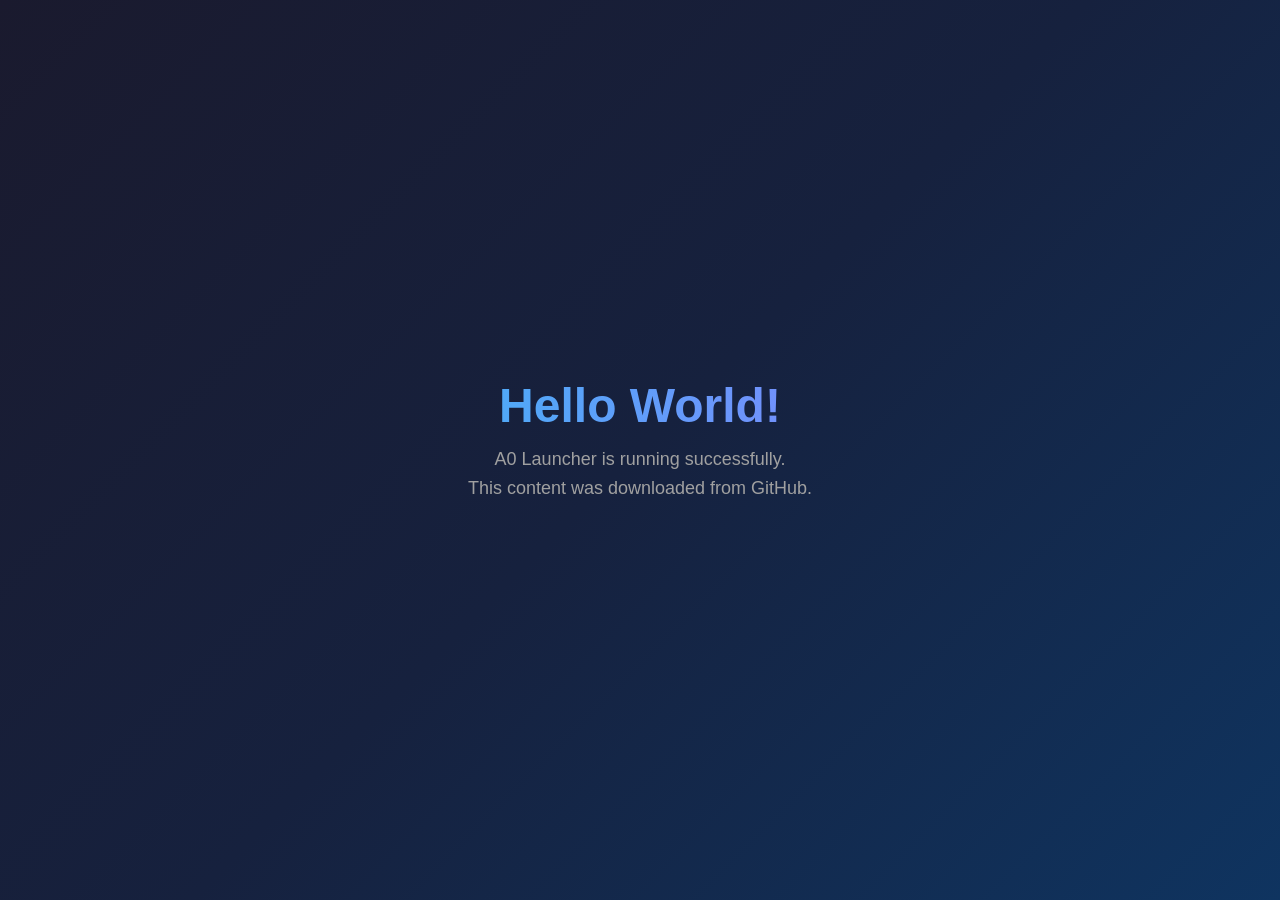
==== app/index.html @ da3a593f "feat: implement Electron desktop shell with dynamic content updates Initial Electron app shell for A" ====
<!DOCTYPE html>
<html lang="en">
<head>
    <meta charset="UTF-8">
    <meta name="viewport" content="width=device-width, initial-scale=1.0">
    <meta http-equiv="Content-Security-Policy" content="default-src 'self'; style-src 'self' 'unsafe-inline'">
    <title>A0 Launcher</title>
    <style>
        * {
            margin: 0;
            padding: 0;
            box-sizing: border-box;
        }
        body {
            font-family: -apple-system, BlinkMacSystemFont, 'Segoe UI', Roboto, Oxygen, Ubuntu, sans-serif;
            background: linear-gradient(135deg, #1a1a2e 0%, #16213e 50%, #0f3460 100%);
            color: #e4e4e4;
            min-height: 100vh;
            display: flex;
            flex-direction: column;
            align-items: center;
            justify-content: center;
        }
        .container {
            text-align: center;
            padding: 40px;
        }
        h1 {
            font-size: 48px;
            font-weight: 700;
            margin-bottom: 16px;
            background: linear-gradient(90deg, #4dabf7, #748ffc);
            -webkit-background-clip: text;
            -webkit-text-fill-color: transparent;
            background-clip: text;
        }
        p {
            font-size: 18px;
            color: #a0a0a0;
            margin-bottom: 8px;
        }
        .version {
            font-size: 14px;
            color: #666;
            margin-top: 24px;
        }
    </style>
</head>
<body>
    <div class="container">
        <h1>Hello World!</h1>
        <p>A0 Launcher is running successfully.</p>
        <p>This content was downloaded from GitHub.</p>
        <p class="version" id="version"></p>
    </div>
    <script>
        (async () => {
            const version = await window.electronAPI?.getContentVersion?.();
            if (version) {
                document.getElementById('version').textContent = `Content version: ${version}`;
            }
        })();
    </script>
</body>
</html>
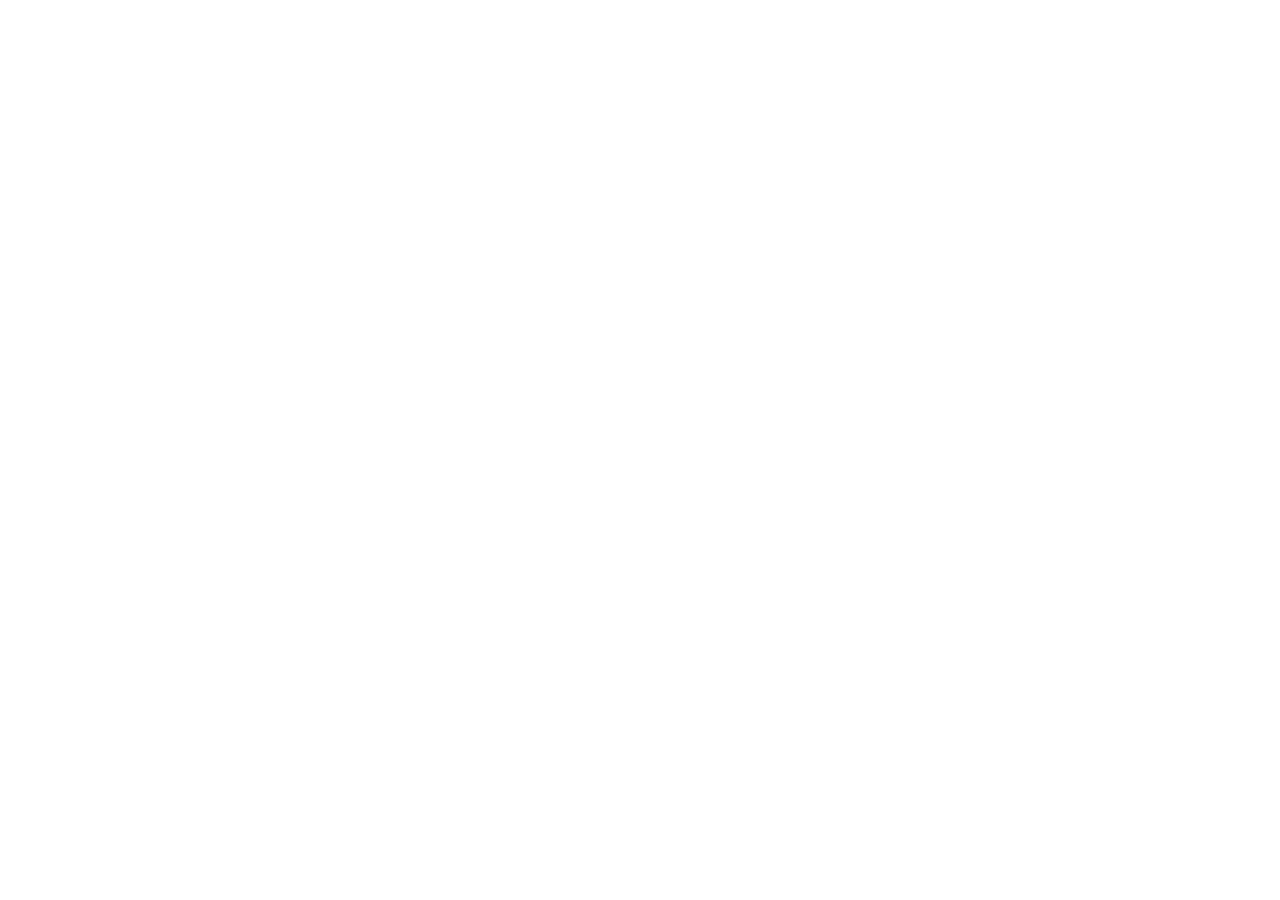
==== commit 7c2e2ae3: "feat: embed A0 instances as launcher tabs and add Logs panel Adds a bottom-dock Logs panel beside th" ====
--- a/app/index.html
+++ b/app/index.html
@@ -1,65 +1,64 @@
 <!DOCTYPE html>
 <html lang="en">
+
 <head>
-    <meta charset="UTF-8">
-    <meta name="viewport" content="width=device-width, initial-scale=1.0">
-    <meta http-equiv="Content-Security-Policy" content="default-src 'self'; style-src 'self' 'unsafe-inline'">
-    <title>A0 Launcher</title>
-    <style>
-        * {
-            margin: 0;
-            padding: 0;
-            box-sizing: border-box;
-        }
-        body {
-            font-family: -apple-system, BlinkMacSystemFont, 'Segoe UI', Roboto, Oxygen, Ubuntu, sans-serif;
-            background: linear-gradient(135deg, #1a1a2e 0%, #16213e 50%, #0f3460 100%);
-            color: #e4e4e4;
-            min-height: 100vh;
-            display: flex;
-            flex-direction: column;
-            align-items: center;
-            justify-content: center;
-        }
-        .container {
-            text-align: center;
-            padding: 40px;
-        }
-        h1 {
-            font-size: 48px;
-            font-weight: 700;
-            margin-bottom: 16px;
-            background: linear-gradient(90deg, #4dabf7, #748ffc);
-            -webkit-background-clip: text;
-            -webkit-text-fill-color: transparent;
-            background-clip: text;
-        }
-        p {
-            font-size: 18px;
-            color: #a0a0a0;
-            margin-bottom: 8px;
-        }
-        .version {
-            font-size: 14px;
-            color: #666;
-            margin-top: 24px;
-        }
-    </style>
+  <meta charset="UTF-8">
+  <meta name="viewport" content="width=device-width, initial-scale=1.0">
+  <meta http-equiv="Content-Security-Policy"
+    content="default-src 'self' a0app:; script-src 'self' a0app: 'unsafe-inline' 'unsafe-eval' blob:; style-src 'self' a0app: 'unsafe-inline'; img-src 'self' a0app: data: blob:; font-src 'self' a0app: data:; connect-src 'self' a0app:; worker-src 'self' blob:;">
+  <title>Agent Zero</title>
+
+  <!-- A0 UI Core styles -->
+  <link rel="stylesheet" href="a0ui/index.css">
+  <link rel="stylesheet" href="a0ui/css/buttons.css">
+  <link rel="stylesheet" href="a0ui/css/modals.css">
+
+  <!-- Material Symbols (local font) -->
+  <link rel="stylesheet" href="a0ui/vendor/google/google-icons.css">
+
+  <!-- Ace editor (for components that display code) -->
+  <script defer src="a0ui/vendor/ace-min/ace.js"></script>
+  <link rel="stylesheet" href="a0ui/vendor/ace/ace.min.css">
+
+  <!-- A0 UI Core framework init (loads Alpine + component system + modals) -->
+  <script type="module" src="a0ui/js/initFw.js"></script>
+
+  <!-- Launcher docker manager UI -->
+  <link rel="stylesheet" href="docker_manager.css">
 </head>
-<body>
-    <div class="container">
-        <h1>Hello World!</h1>
-        <p>A0 Launcher is running successfully.</p>
-        <p>This content was downloaded from GitHub.</p>
-        <p class="version" id="version"></p>
+
+<body class="dark-mode device-pointer" x-data>
+  <div id="a0TabStrip" class="a0-tabstrip" hidden></div>
+  <div class="dm-page">
+    <div class="dm-header">
+      <x-component path="components/docker-manager/status-header/index.html"></x-component>
+      <x-component path="components/docker-manager/onboarding/index.html"></x-component>
     </div>
-    <script>
-        (async () => {
-            const version = await window.electronAPI?.getContentVersion?.();
-            if (version) {
-                document.getElementById('version').textContent = `Content version: ${version}`;
-            }
-        })();
-    </script>
+    <div class="dm-layout">
+      <x-component path="components/docker-manager/sidebar/index.html"></x-component>
+      <main class="dm-main">
+        <div class="dm-tab-content active" data-tab="installs">
+          <x-component path="components/docker-manager/official-versions/index.html"></x-component>
+          <x-component path="components/docker-manager/help/index.html"></x-component>
+        </div>
+        <div class="dm-tab-content" data-tab="sessions">
+          <x-component path="components/docker-manager/local-testing/index.html"></x-component>
+        </div>
+        <div class="dm-tab-content" data-tab="storage">
+          <x-component path="components/docker-manager/retained-instances/index.html"></x-component>
+          <x-component path="components/docker-manager/storage-summary/index.html"></x-component>
+        </div>
+        <div class="dm-tab-content" data-tab="settings">
+          <x-component path="components/docker-manager/settings/index.html"></x-component>
+        </div>
+      </main>
+    </div>
+  </div>
+  <div id="dmToastStack" class="dm-toast-stack" aria-live="polite" aria-atomic="false"></div>
+  <div id="dmTerminalDock" class="dm-terminal-dock" aria-live="polite"></div>
+
+  <script type="module" src="./instance-tabs.js"></script>
+  <script type="module" src="./docker_manager.js"></script>
 </body>
+
 </html>
--- a/app/docker_manager.css
+++ b/app/docker_manager.css
@@ -0,0 +1,1238 @@
+*,
+*::before,
+*::after {
+  box-sizing: border-box;
+}
+
+body, html {
+  font-family: "Rubik", Arial, Helvetica, sans-serif;
+  background-color: var(--color-background);
+  color: var(--color-text);
+  margin: 0;
+  padding: 0;
+  -webkit-font-smoothing: antialiased;
+  -moz-osx-font-smoothing: grayscale;
+}
+
+:root {
+  --dm-line-soft: color-mix(in srgb, var(--color-border) 48%, transparent);
+  --dm-surface: color-mix(in srgb, var(--color-panel) 82%, transparent);
+  --dm-surface-strong: color-mix(in srgb, var(--color-panel) 92%, var(--color-background) 8%);
+  --dm-blue: var(--color-highlight);
+  --dm-terminal-bg: #0d1117;
+}
+
+.hidden {
+  display: none !important;
+}
+
+.dm-page {
+  max-width: 1280px;
+  margin: 0 auto;
+  padding: 1.25rem 1rem 5.25rem;
+  display: flex;
+  flex-direction: column;
+  gap: 2rem;
+}
+
+.dm-header {
+  display: flex;
+  flex-direction: column;
+  gap: 1rem;
+}
+
+.dm-page .section {
+  margin-bottom: 0;
+}
+
+.dm-layout {
+  display: grid;
+  grid-template-columns: 210px 1fr;
+  gap: 1.5rem;
+  align-items: start;
+}
+
+.dm-sidebar {
+  display: flex;
+  flex-direction: column;
+  gap: 0.2rem;
+  position: sticky;
+  top: 1rem;
+  background: transparent;
+  border: 0;
+  border-radius: 0;
+  padding: 0.25rem 0;
+}
+
+.dm-nav-item {
+  display: flex;
+  align-items: center;
+  gap: 0.65rem;
+  padding: 0.65rem 0.85rem;
+  border-radius: 0.4rem;
+  background: transparent;
+  border: none;
+  color: var(--color-text-muted);
+  cursor: pointer;
+  font-family: "Rubik", Arial, Helvetica, sans-serif;
+  font-size: 0.88rem;
+  font-weight: 500;
+  text-align: left;
+  position: relative;
+  transition: background 0.18s ease, color 0.18s ease, transform 0.18s ease;
+  width: 100%;
+}
+
+.dm-nav-item::before {
+  content: "";
+  width: 3px;
+  align-self: stretch;
+  border-radius: 999px;
+  background: transparent;
+  margin-left: -0.35rem;
+}
+
+.dm-nav-item:hover {
+  background: color-mix(in srgb, var(--color-message-bg) 70%, transparent);
+  color: var(--color-text);
+}
+
+.dm-nav-item.active {
+  background: color-mix(in srgb, var(--color-highlight) 16%, transparent);
+  color: var(--color-text);
+}
+
+.dm-nav-item.active::before {
+  background: var(--color-highlight);
+}
+
+.dm-nav-icon {
+  font-size: 1.2rem;
+  flex-shrink: 0;
+}
+
+.dm-nav-label {
+  font-weight: 500;
+}
+
+.dm-main {
+  display: flex;
+  flex-direction: column;
+  gap: 1rem;
+  min-width: 0;
+}
+
+.dm-tab-content {
+  display: none;
+  flex-direction: column;
+  gap: 1rem;
+  opacity: 0;
+  transition: opacity 0.2s ease;
+}
+
+.dm-tab-content.active {
+  display: flex;
+  opacity: 1;
+}
+
+.sv-page {
+  max-width: 1120px;
+  margin: 0 auto;
+  padding: 1.25rem 1rem 2.5rem;
+}
+
+.sv-main {
+  display: grid;
+  gap: 0.85rem;
+}
+
+.sv-card {
+  border: 0;
+  border-radius: 0;
+  background: transparent;
+  padding: 0.9rem 0;
+}
+
+.sv-header {
+  padding-top: 0;
+  padding-bottom: 0;
+}
+
+.sv-header .sv-title-row {
+  min-height: 3.25rem;
+  padding: 0.35rem 0;
+}
+
+.sv-header .section-title {
+  margin-bottom: 0.2rem;
+}
+
+.sv-title-row {
+  display: flex;
+  justify-content: space-between;
+  align-items: center;
+  gap: 0.75rem;
+  flex-wrap: wrap;
+}
+
+.sv-brand {
+  display: flex;
+  align-items: center;
+  gap: 0.75rem;
+}
+
+.header-logo {
+  width: 2.25rem;
+  height: 2.25rem;
+  border-radius: 0.45rem;
+}
+
+.sv-title {
+  border-bottom: 0;
+  padding-bottom: 0;
+  margin: 0;
+  font-family: "Rubik", Arial, Helvetica, sans-serif;
+  font-weight: 600;
+  font-size: 1.25rem;
+}
+
+.sv-meta {
+  display: flex;
+  gap: 0.5rem;
+  flex-wrap: wrap;
+}
+
+.sv-meta-item {
+  color: var(--color-text-muted);
+  font-size: 0.78rem;
+}
+
+.sv-actions {
+  display: flex;
+  gap: 0.5rem;
+  flex-wrap: wrap;
+  align-items: center;
+}
+
+.sv-ports {
+  margin-top: 0.65rem;
+  display: flex;
+  gap: 0.55rem;
+  flex-wrap: wrap;
+}
+
+.sv-inline-field {
+  display: inline-flex;
+  align-items: center;
+  gap: 0.45rem;
+  color: var(--color-text-muted);
+  font-size: 0.8rem;
+}
+
+.sv-input,
+.sv-select {
+  border: 1px solid var(--color-border);
+  background: var(--color-input, var(--color-background));
+  color: var(--color-text);
+  border-radius: 0.4rem;
+  padding: 0.4rem 0.55rem;
+  font-size: 0.85rem;
+  font-family: "Rubik", Arial, Helvetica, sans-serif;
+  outline: none;
+  transition: border-color 0.2s ease;
+}
+
+.sv-select {
+  min-width: 4.2rem;
+}
+
+.sv-input:focus,
+.sv-select:focus {
+  border-color: var(--color-highlight);
+}
+
+.sv-banner {
+  margin-top: 0.65rem;
+  border: 1px solid transparent;
+  border-radius: 0.5rem;
+  padding: 0.5rem 0.75rem;
+  font-size: 0.88rem;
+}
+
+.sv-banner.info {
+  border-color: var(--color-highlight);
+  color: var(--color-text);
+  background: color-mix(in srgb, var(--color-highlight) 10%, transparent);
+}
+
+.sv-banner.error {
+  border-color: var(--color-accent);
+  color: var(--color-accent);
+  background: color-mix(in srgb, var(--color-accent) 8%, transparent);
+}
+
+.sv-card-head {
+  display: flex;
+  justify-content: space-between;
+  align-items: baseline;
+  gap: 0.75rem;
+  margin-bottom: 0.85rem;
+}
+
+.sv-card-head-row {
+  align-items: center;
+}
+
+.sv-section-heading {
+  margin: 0;
+  padding: 0;
+  border-bottom: 0;
+  font-size: 1rem;
+  font-family: "Rubik", Arial, Helvetica, sans-serif;
+  font-weight: 600;
+}
+
+.sv-subtitle {
+  color: var(--color-text-muted);
+  font-size: 0.8rem;
+}
+
+.sv-list {
+  display: grid;
+  gap: 0.5rem;
+}
+
+.sv-list-scroll {
+  max-height: min(24rem, 48vh);
+  overflow-y: auto;
+  padding-right: 0.25rem;
+}
+
+.sv-list-scroll-compact {
+  max-height: min(16rem, 35vh);
+}
+
+.dm-cards-grid {
+  display: grid;
+  grid-template-columns: repeat(auto-fill, minmax(260px, 1fr));
+  gap: 0.85rem;
+}
+
+.dm-card {
+  display: flex;
+  flex-direction: column;
+  border: 1px solid var(--dm-line-soft);
+  border-radius: 0.5rem;
+  background: var(--dm-surface-strong);
+  overflow: hidden;
+  transition: border-color 0.18s ease, transform 0.18s ease, background 0.18s ease;
+}
+
+.dm-card:hover {
+  border-color: var(--color-primary);
+  transform: translateY(-1px);
+  background: color-mix(in srgb, var(--dm-surface-strong) 84%, var(--color-highlight) 16%);
+}
+
+.dm-card-visual {
+  display: flex;
+  align-items: center;
+  justify-content: center;
+  background: color-mix(in srgb, var(--color-panel) 68%, transparent);
+  padding: 1.15rem 1rem;
+  border-bottom: 1px solid var(--dm-line-soft);
+  aspect-ratio: 3.8 / 2;
+}
+
+.dm-card-logo {
+  width: 3.5rem;
+  height: 3.5rem;
+  opacity: 0.6;
+}
+
+.dm-card-body {
+  display: flex;
+  flex-direction: column;
+  gap: 0.5rem;
+  padding: 0.85rem;
+  flex: 1;
+}
+
+.dm-card-title {
+  font-weight: 600;
+  font-size: 0.92rem;
+  color: var(--color-text);
+  display: flex;
+  align-items: center;
+  gap: 0.4rem;
+}
+
+.dm-card-meta {
+  color: var(--color-text-muted);
+  font-size: 0.78rem;
+  line-height: 1.4;
+}
+
+.dm-card-footer {
+  display: flex;
+  align-items: center;
+  justify-content: space-between;
+  gap: 0.5rem;
+  padding: 0.65rem 0.85rem;
+  border-top: 1px solid var(--dm-line-soft);
+  background: color-mix(in srgb, var(--color-panel) 72%, transparent);
+}
+
+.dm-card-actions {
+  display: flex;
+  gap: 0.35rem;
+  flex-wrap: wrap;
+}
+
+.dm-empty {
+  color: var(--color-text-muted);
+  font-size: 0.88rem;
+  text-align: center;
+  padding: 2.5rem 1rem;
+  border: 1px dashed var(--dm-line-soft);
+  border-radius: 0.5rem;
+}
+
+.item {
+  display: grid;
+  grid-template-columns: 1fr auto;
+  gap: 0.65rem;
+  align-items: center;
+  border: 1px solid var(--dm-line-soft);
+  border-radius: 0.5rem;
+  background: var(--dm-surface-strong);
+  padding: 0.65rem 0.85rem;
+  transition: border-color 0.15s ease;
+}
+
+.item:hover {
+  border-color: var(--color-primary);
+}
+
+.item-title {
+  display: flex;
+  align-items: center;
+  gap: 0.35rem;
+  font-weight: 500;
+  font-size: 0.9rem;
+}
+
+.item-meta {
+  color: var(--color-text-muted);
+  font-size: 0.75rem;
+  margin-top: 0.15rem;
+}
+
+.item-actions {
+  display: flex;
+  align-items: center;
+  gap: 0.45rem;
+  flex-wrap: wrap;
+  justify-content: flex-end;
+}
+
+.action-buttons {
+  display: inline-flex;
+  gap: 0.35rem;
+  flex-wrap: wrap;
+}
+
+.button,
+.btn {
+  font-family: "Rubik", Arial, Helvetica, sans-serif;
+  font-weight: 500;
+  font-size: 0.82rem;
+  padding: 0.4rem 0.85rem;
+  border-radius: 6px;
+  cursor: pointer;
+  border: 1px solid var(--dm-line-soft);
+  background: var(--dm-surface);
+  color: var(--color-text);
+  display: inline-flex;
+  align-items: center;
+  justify-content: center;
+  gap: 0.3rem;
+  transition: all 0.18s cubic-bezier(0.4, 0, 0.2, 1);
+  min-height: 2em;
+}
+
+.button:hover:not(:disabled),
+.btn:hover:not(:disabled) {
+  transform: translateY(-1px);
+  filter: brightness(1.05);
+}
+
+.button:disabled,
+.btn:disabled {
+  opacity: 0.5;
+  cursor: default;
+}
+
+.button.confirm,
+.btn-primary {
+  background: var(--color-highlight);
+  color: #fff;
+  border-color: var(--color-highlight);
+}
+
+.dm-icon-button {
+  width: 2.15rem;
+  min-width: 2.15rem;
+  height: 2.15rem;
+  padding: 0;
+  border-radius: 999px;
+}
+
+.dm-icon-button .material-symbols-outlined {
+  font-size: 1.1rem;
+}
+
+.button.cancel,
+.btn-danger {
+  color: var(--color-accent);
+  border-color: var(--color-border);
+}
+
+.button.cancel:hover {
+  border-color: var(--color-accent);
+}
+
+.button-small,
+.btn-small,
+.dm-card-actions .button,
+.dm-card-actions .btn,
+.item-actions .button,
+.item-actions .btn {
+  min-height: 1.6rem;
+  padding: 0.2rem 0.55rem;
+  font-size: 0.75rem;
+}
+
+.badge {
+  border: 1px solid var(--color-border);
+  border-radius: 999px;
+  padding: 0.08rem 0.4rem;
+  font-size: 0.7rem;
+  font-weight: 500;
+  color: var(--color-text-muted);
+}
+
+.badge-latest {
+  color: var(--color-highlight);
+  border-color: var(--color-highlight);
+}
+
+.badge-testing {
+  color: var(--color-warning-text);
+  border-color: var(--color-warning-text);
+}
+
+.badge-canonical {
+  color: var(--color-primary);
+  border-color: var(--color-primary);
+}
+
+.status {
+  font-size: 0.72rem;
+  font-weight: 500;
+  font-family: "Rubik", Arial, Helvetica, sans-serif;
+  border: 1px solid var(--color-border);
+  border-radius: 999px;
+  padding: 0.12rem 0.55rem;
+}
+
+.status-running {
+  color: #7ddc8f;
+  border-color: #7ddc8f;
+  background: color-mix(in srgb, #7ddc8f 10%, transparent);
+}
+
+.status-active,
+.status-installed {
+  color: #7ddc8f;
+  border-color: #7ddc8f;
+}
+
+.status-exited,
+.status-stopped {
+  color: var(--color-text-muted);
+  border-color: var(--color-border);
+}
+
+.status-remote {
+  color: var(--color-highlight);
+  border-color: var(--color-highlight);
+  background: color-mix(in srgb, var(--color-highlight) 10%, transparent);
+}
+
+.status-update,
+.status-available {
+  color: var(--color-highlight);
+  border-color: var(--color-highlight);
+}
+
+.status-unavailable {
+  color: var(--color-text-muted);
+}
+
+.sv-progress-title {
+  color: var(--color-text-muted);
+  margin: 0.2rem 0 0.4rem;
+}
+
+.sv-progress-block {
+  margin-bottom: 0.4rem;
+}
+
+.sv-progress-head {
+  display: flex;
+  justify-content: space-between;
+  font-size: 0.8rem;
+  color: var(--color-text-muted);
+}
+
+.sv-progress-track {
+  height: 0.45rem;
+  border-radius: 999px;
+  border: 1px solid var(--color-border);
+  overflow: hidden;
+}
+
+.sv-progress-fill {
+  height: 100%;
+  width: 0;
+  background: var(--color-highlight);
+  transition: width 0.2s ease;
+}
+
+.sv-progress-fill.indeterminate {
+  animation: sv-indeterminate 1.4s ease infinite;
+}
+
+.sv-progress-message {
+  min-height: 1rem;
+  color: var(--color-text-muted);
+  font-size: 0.8rem;
+}
+
+.sv-row-end {
+  display: flex;
+  justify-content: flex-end;
+}
+
+.sv-storage-grid {
+  display: grid;
+  grid-template-columns: repeat(auto-fit, minmax(12rem, 1fr));
+  gap: 0.65rem;
+}
+
+.sv-storage-item {
+  border: 1px solid var(--dm-line-soft);
+  border-radius: 0.5rem;
+  background: var(--dm-surface-strong);
+  padding: 0.75rem;
+}
+
+.sv-storage-label {
+  color: var(--color-text-muted);
+  font-size: 0.75rem;
+  margin-bottom: 0.25rem;
+}
+
+.sv-storage-value {
+  font-size: 1.05rem;
+  font-weight: 600;
+}
+
+.sv-help summary {
+  cursor: pointer;
+  font-weight: 500;
+}
+
+.sv-help-body {
+  color: var(--color-text-muted);
+  font-size: 0.85rem;
+}
+
+.sv-onboarding-message {
+  color: var(--color-text-muted);
+  margin: 0.25rem 0 0.55rem;
+}
+
+.sv-settings-grid {
+  display: flex;
+  flex-direction: column;
+  gap: 0.85rem;
+}
+
+.sv-settings-row {
+  display: grid;
+  grid-template-columns: 10rem 1fr;
+  gap: 0.75rem;
+  align-items: start;
+}
+
+.sv-settings-label {
+  font-size: 0.88rem;
+  font-weight: 500;
+  padding-top: 0.35rem;
+  color: var(--color-primary);
+}
+
+.sv-settings-field {
+  display: flex;
+  flex-direction: column;
+  gap: 0.25rem;
+}
+
+.sv-settings-hint {
+  color: var(--color-text-muted);
+  font-size: 0.75rem;
+  opacity: 0.8;
+}
+
+.is-hiding {
+  opacity: 0;
+  transition: opacity 0.16s ease;
+}
+
+.dm-toast-stack {
+  position: fixed;
+  right: 1rem;
+  bottom: 4.3rem;
+  z-index: 4200;
+  display: flex;
+  flex-direction: column;
+  gap: 0.55rem;
+  width: min(24rem, calc(100vw - 2rem));
+  pointer-events: none;
+}
+
+.dm-toast {
+  pointer-events: auto;
+  display: grid;
+  grid-template-columns: auto 1fr auto;
+  gap: 0.7rem;
+  align-items: start;
+  padding: 0.78rem 0.85rem;
+  border: 1px solid var(--dm-line-soft);
+  border-left-width: 4px;
+  border-radius: 0.5rem;
+  background: var(--dm-surface-strong);
+  color: var(--color-text);
+  box-shadow: 0 1rem 2.5rem rgba(0, 0, 0, 0.28);
+}
+
+.dm-toast.info {
+  border-left-color: var(--color-highlight);
+}
+
+.dm-toast.error {
+  border-left-color: var(--color-accent);
+}
+
+.dm-toast.success {
+  border-left-color: #7ddc8f;
+}
+
+.dm-toast.warning {
+  border-left-color: var(--color-warning-text, #ffb86b);
+}
+
+.dm-toast-icon {
+  font-size: 1.05rem;
+  line-height: 1.25;
+  color: var(--color-highlight);
+}
+
+.dm-toast.error .dm-toast-icon {
+  color: var(--color-accent);
+}
+
+.dm-toast-title {
+  font-weight: 600;
+  font-size: 0.82rem;
+  margin-bottom: 0.14rem;
+}
+
+.dm-toast-message {
+  color: var(--color-text-muted);
+  font-size: 0.78rem;
+  line-height: 1.4;
+}
+
+.dm-toast-dismiss {
+  border: 0;
+  background: transparent;
+  color: var(--color-text-muted);
+  cursor: pointer;
+  padding: 0;
+  line-height: 1;
+}
+
+.dm-dialog-backdrop {
+  position: fixed;
+  inset: 0;
+  z-index: 4100;
+  display: flex;
+  align-items: center;
+  justify-content: center;
+  padding: 1rem;
+  background: rgba(0, 0, 0, 0.56);
+}
+
+.dm-dialog {
+  width: min(38rem, 100%);
+  max-height: min(44rem, calc(100vh - 2rem));
+  display: flex;
+  flex-direction: column;
+  border: 1px solid var(--dm-line-soft);
+  border-radius: 0.5rem;
+  background: var(--color-panel);
+  box-shadow: 0 1.5rem 4rem rgba(0, 0, 0, 0.42);
+}
+
+.dm-dialog-header,
+.dm-dialog-footer {
+  display: flex;
+  align-items: center;
+  justify-content: space-between;
+  gap: 0.75rem;
+  padding: 0.9rem 1rem;
+}
+
+.dm-dialog-header {
+  border-bottom: 1px solid var(--dm-line-soft);
+}
+
+.dm-dialog-footer {
+  border-top: 1px solid var(--dm-line-soft);
+}
+
+.dm-dialog-title {
+  margin: 0;
+  font-size: 1rem;
+  font-weight: 600;
+}
+
+.dm-dialog-body {
+  display: grid;
+  gap: 0.9rem;
+  padding: 1rem;
+  overflow-y: auto;
+}
+
+.dm-field {
+  display: grid;
+  gap: 0.35rem;
+}
+
+.dm-field label,
+.dm-field-label {
+  font-size: 0.8rem;
+  font-weight: 600;
+  color: var(--color-text);
+}
+
+.dm-field-hint {
+  color: var(--color-text-muted);
+  font-size: 0.76rem;
+  line-height: 1.45;
+}
+
+.dm-radio-line {
+  display: flex;
+  align-items: center;
+  gap: 0.45rem;
+  color: var(--color-text-muted);
+  font-size: 0.8rem;
+}
+
+.dm-text-input,
+.dm-textarea {
+  width: 100%;
+  border: 1px solid var(--dm-line-soft);
+  border-radius: 0.45rem;
+  background: var(--color-input, var(--color-background));
+  color: var(--color-text);
+  font-family: "Rubik", Arial, Helvetica, sans-serif;
+  font-size: 0.86rem;
+  outline: none;
+  padding: 0.62rem 0.68rem;
+}
+
+.dm-textarea {
+  min-height: 5.75rem;
+  resize: vertical;
+  font-family: "Roboto Mono", monospace;
+  font-size: 0.78rem;
+  line-height: 1.45;
+}
+
+.dm-text-input:focus,
+.dm-textarea:focus {
+  border-color: var(--color-highlight);
+}
+
+.dm-advanced {
+  border: 0;
+  border-radius: 0;
+  padding: 0.15rem 0 0;
+}
+
+.dm-advanced summary {
+  cursor: pointer;
+  font-weight: 600;
+  font-size: 0.82rem;
+}
+
+.dm-advanced-body {
+  display: grid;
+  gap: 0.85rem;
+  padding-top: 0.85rem;
+}
+
+.dm-dialog-close {
+  min-width: 2rem;
+}
+
+.dm-terminal-dock {
+  position: fixed;
+  left: 0;
+  right: 0;
+  bottom: 0;
+  z-index: 3900;
+  pointer-events: none;
+}
+
+.dm-terminal-shell {
+  pointer-events: auto;
+}
+
+.dm-terminal-footer {
+  min-height: 3.25rem;
+  display: grid;
+  grid-template-columns: auto 1fr auto;
+  align-items: center;
+  gap: 0.85rem;
+  padding: 0.55rem max(1rem, calc((100vw - 1280px) / 2 + 1rem));
+  border-top: 1px solid var(--dm-line-soft);
+  background: color-mix(in srgb, var(--color-background) 88%, #000 12%);
+  box-shadow: 0 -0.8rem 2rem rgba(0, 0, 0, 0.18);
+}
+
+.dm-terminal-toggle {
+  width: 2.1rem;
+  height: 2.1rem;
+  border-radius: 999px;
+  padding: 0;
+}
+
+.dm-terminal-toggle .material-symbols-outlined {
+  transition: transform 0.2s ease;
+}
+
+.dm-terminal-shell.open .dm-terminal-toggle .material-symbols-outlined {
+  transform: rotate(180deg);
+}
+
+.dm-terminal-status {
+  display: flex;
+  align-items: center;
+  gap: 0.45rem;
+  min-width: 0;
+  color: var(--color-text-muted);
+  font-size: 0.8rem;
+}
+
+.dm-terminal-dot {
+  width: 0.48rem;
+  height: 0.48rem;
+  border-radius: 999px;
+  background: var(--color-text-muted);
+  box-shadow: 0 0 0 4px color-mix(in srgb, var(--color-text-muted) 12%, transparent);
+}
+
+.dm-terminal-dot.connected {
+  background: #7ddc8f;
+  box-shadow: 0 0 0 4px color-mix(in srgb, #7ddc8f 14%, transparent);
+}
+
+.dm-terminal-url {
+  overflow: hidden;
+  text-overflow: ellipsis;
+  white-space: nowrap;
+}
+
+.dm-terminal-panel {
+  display: none;
+  min-height: 13rem;
+  max-height: 48vh;
+  border-top: 1px solid var(--dm-line-soft);
+  background: var(--dm-terminal-bg);
+  color: #d7e1ee;
+  box-shadow: 0 -1.5rem 3rem rgba(0, 0, 0, 0.28);
+}
+
+.dm-terminal-shell.open .dm-terminal-panel {
+  display: block;
+}
+
+.dm-terminal-tabs {
+  display: flex;
+  align-items: center;
+  gap: 0.4rem;
+  padding: 0.5rem max(1rem, calc((100vw - 1280px) / 2 + 1rem));
+  border-bottom: 1px solid rgba(255, 255, 255, 0.08);
+}
+
+.dm-terminal-tab {
+  display: inline-flex;
+  align-items: center;
+  gap: 0.35rem;
+  border: 1px solid rgba(255, 255, 255, 0.08);
+  border-radius: 0.35rem 0.35rem 0 0;
+  padding: 0.35rem 0.55rem;
+  background: rgba(255, 255, 255, 0.04);
+  color: #8b9bb0;
+  font-family: inherit;
+  font-size: 0.78rem;
+  cursor: pointer;
+  transition: background 0.15s ease, color 0.15s ease;
+}
+
+.dm-terminal-tab:hover {
+  color: #d7e1ee;
+}
+
+.dm-terminal-tab .material-symbols-outlined {
+  font-size: 1rem;
+}
+
+.dm-terminal-tab.active {
+  background: rgba(255, 255, 255, 0.1);
+  color: #f5f7fb;
+  border-bottom-color: transparent;
+}
+
+.dm-terminal-logs-toolbar {
+  display: flex;
+  align-items: center;
+  gap: 0.5rem;
+  margin-bottom: 0.6rem;
+}
+
+.dm-terminal-logs-label {
+  color: #8b9bb0;
+  font-size: 0.76rem;
+}
+
+.dm-terminal-logs-select {
+  flex: 1;
+  min-width: 0;
+  padding: 0.3rem 0.45rem;
+  border-radius: 0.35rem;
+  border: 1px solid rgba(255, 255, 255, 0.12);
+  background: rgba(255, 255, 255, 0.055);
+  color: #f5f7fb;
+  font-size: 0.76rem;
+}
+
+.dm-terminal-logs {
+  margin: 0;
+  max-height: 30vh;
+  overflow: auto;
+  padding: 0.6rem 0.7rem;
+  border-radius: 0.4rem;
+  background: rgba(255, 255, 255, 0.055);
+  color: #d7e1ee;
+  font-family: "Roboto Mono", monospace;
+  font-size: 0.74rem;
+  line-height: 1.5;
+  white-space: pre-wrap;
+  word-break: break-word;
+}
+
+.dm-terminal-logs.error {
+  color: #f4a8a8;
+}
+
+.dm-log-line {
+  white-space: pre-wrap;
+}
+
+.dm-log-line.stderr {
+  color: #f4a8a8;
+}
+
+.dm-terminal-body {
+  padding: 0.9rem max(1rem, calc((100vw - 1280px) / 2 + 1rem));
+  font-family: "Roboto Mono", monospace;
+  font-size: 0.78rem;
+  line-height: 1.55;
+}
+
+.dm-terminal-command {
+  display: block;
+  margin: 0.35rem 0 0.75rem;
+  padding: 0.6rem 0.7rem;
+  border-radius: 0.4rem;
+  background: rgba(255, 255, 255, 0.055);
+  color: #f5f7fb;
+  overflow-x: auto;
+}
+
+.dm-terminal-note {
+  color: #8b9bb0;
+  max-width: 48rem;
+}
+
+@keyframes sv-indeterminate {
+  from {
+    transform: translateX(-120%);
+  }
+  to {
+    transform: translateX(320%);
+  }
+}
+
+@media (max-width: 840px) {
+  .dm-layout {
+    grid-template-columns: 1fr;
+  }
+
+  .dm-sidebar {
+    flex-direction: row;
+    flex-wrap: wrap;
+    position: static;
+  }
+
+  .dm-nav-item {
+    flex: 1;
+    justify-content: center;
+    min-width: 4.5rem;
+  }
+
+  .dm-nav-label {
+    display: none;
+  }
+
+  .dm-cards-grid {
+    grid-template-columns: 1fr;
+  }
+
+  .item {
+    grid-template-columns: 1fr;
+  }
+
+  .item-actions {
+    justify-content: flex-start;
+  }
+
+  .sv-settings-row {
+    grid-template-columns: 1fr;
+  }
+}
+
+/* Agent Zero instance tab strip */
+.a0-tabstrip {
+  position: fixed;
+  top: 0;
+  left: 0;
+  right: 0;
+  height: 40px;
+  z-index: 4000;
+  display: flex;
+  align-items: flex-end;
+  gap: 3px;
+  padding: 0 0.5rem;
+  background: color-mix(in srgb, var(--color-background) 90%, #000 10%);
+  border-bottom: 1px solid var(--dm-line-soft);
+}
+
+body.has-a0-tabs {
+  padding-top: 40px;
+}
+
+.a0-tab {
+  display: inline-flex;
+  align-items: center;
+  height: 31px;
+  max-width: 15rem;
+  border: 1px solid transparent;
+  border-bottom: 0;
+  border-radius: 0.5rem 0.5rem 0 0;
+  color: var(--color-text-muted);
+  transition: background 0.13s ease, color 0.13s ease;
+}
+
+.a0-tab:hover {
+  background: rgba(255, 255, 255, 0.05);
+  color: var(--color-text);
+}
+
+.a0-tab.active {
+  background: var(--dm-surface-strong);
+  border-color: var(--dm-line-soft);
+  color: var(--color-text);
+  box-shadow: inset 0 2px 0 var(--dm-blue);
+}
+
+.a0-tab-open {
+  display: inline-flex;
+  align-items: center;
+  gap: 0.4rem;
+  min-width: 0;
+  height: 100%;
+  padding: 0 0.3rem 0 0.7rem;
+  border: 0;
+  background: transparent;
+  color: inherit;
+  font: 600 0.78rem/1 inherit;
+  cursor: pointer;
+}
+
+.a0-tab-icon {
+  font-size: 1.05rem;
+  flex: none;
+}
+
+.a0-tab-home .a0-tab-open {
+  padding-right: 0.7rem;
+}
+
+.a0-tab-label {
+  overflow: hidden;
+  text-overflow: ellipsis;
+  white-space: nowrap;
+}
+
+.a0-tab-close {
+  display: inline-flex;
+  align-items: center;
+  justify-content: center;
+  width: 1.3rem;
+  height: 1.3rem;
+  margin-right: 0.3rem;
+  padding: 0;
+  border: 0;
+  border-radius: 999px;
+  background: transparent;
+  color: var(--color-text-muted);
+  cursor: pointer;
+  transition: background 0.13s ease, color 0.13s ease;
+}
+
+.a0-tab-close:hover {
+  background: rgba(255, 255, 255, 0.12);
+  color: var(--color-text);
+}
+
+.a0-tab-close .material-symbols-outlined {
+  font-size: 0.95rem;
+}
